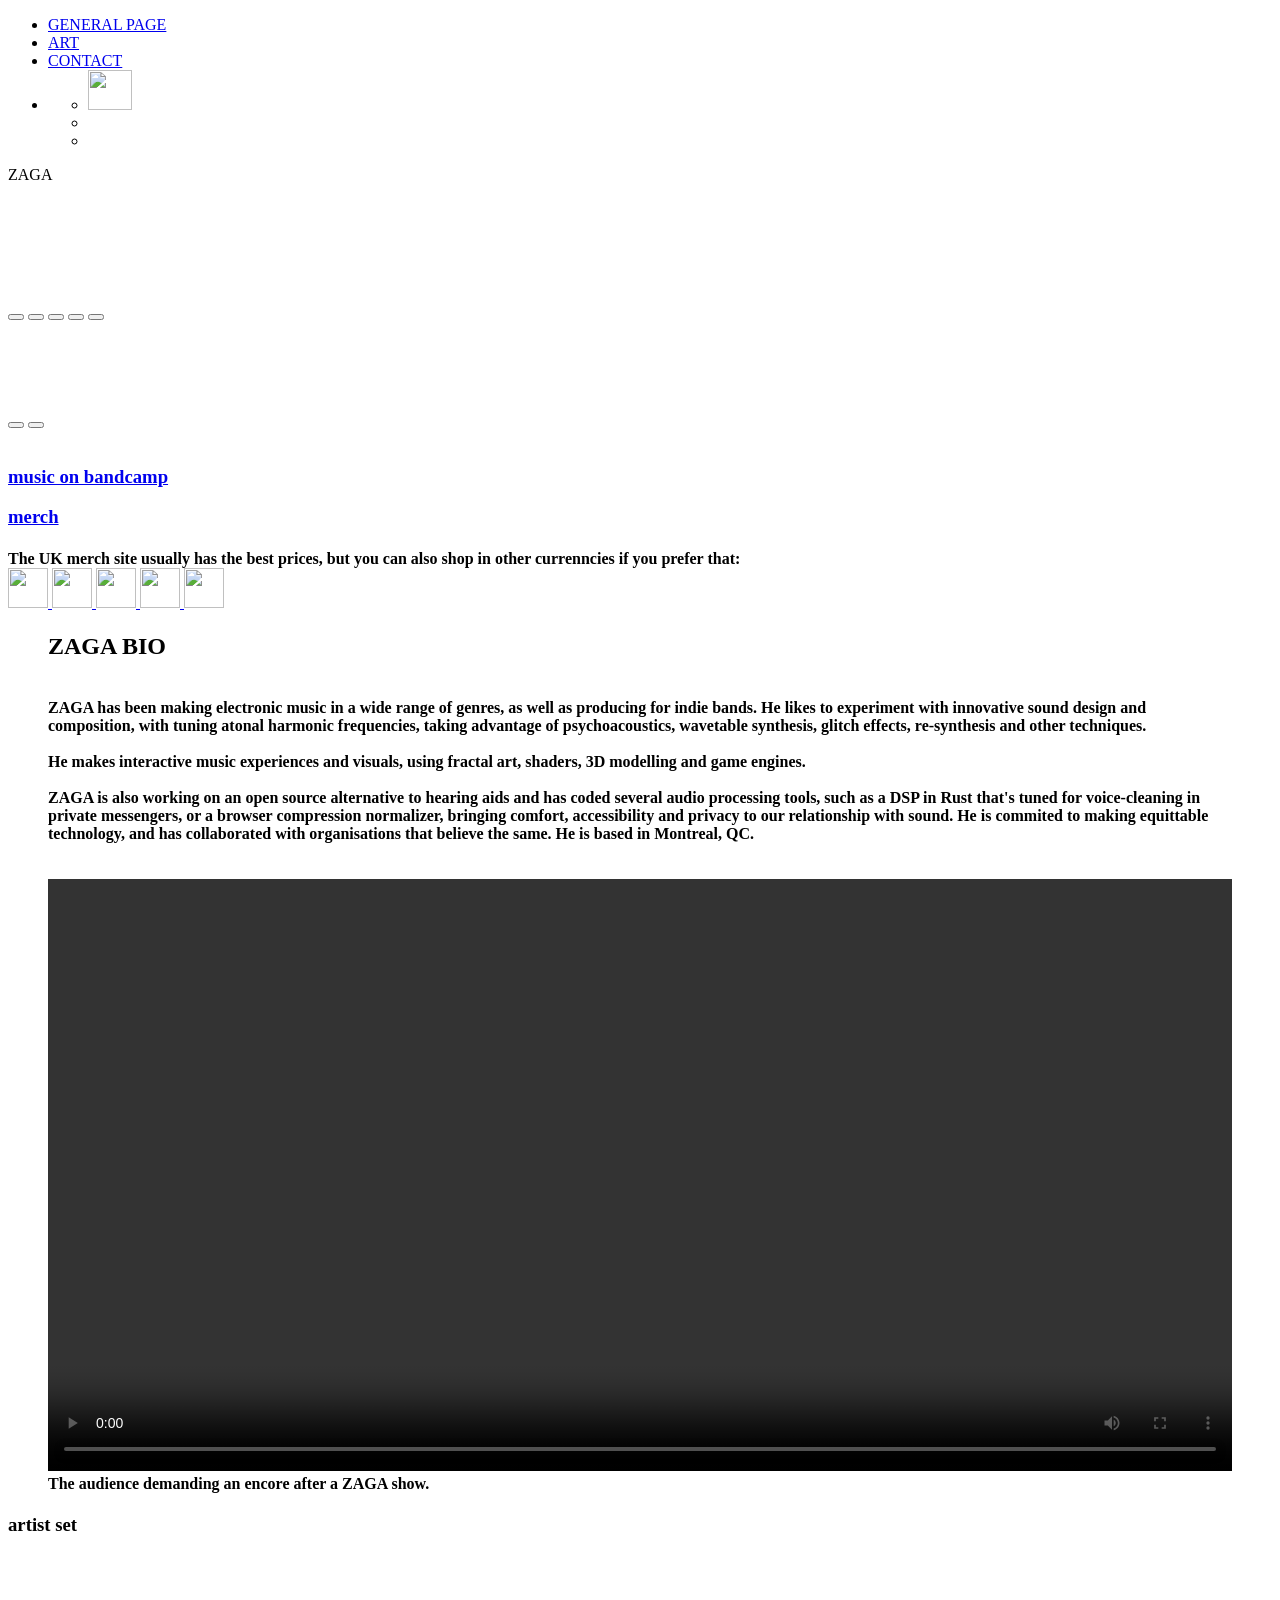
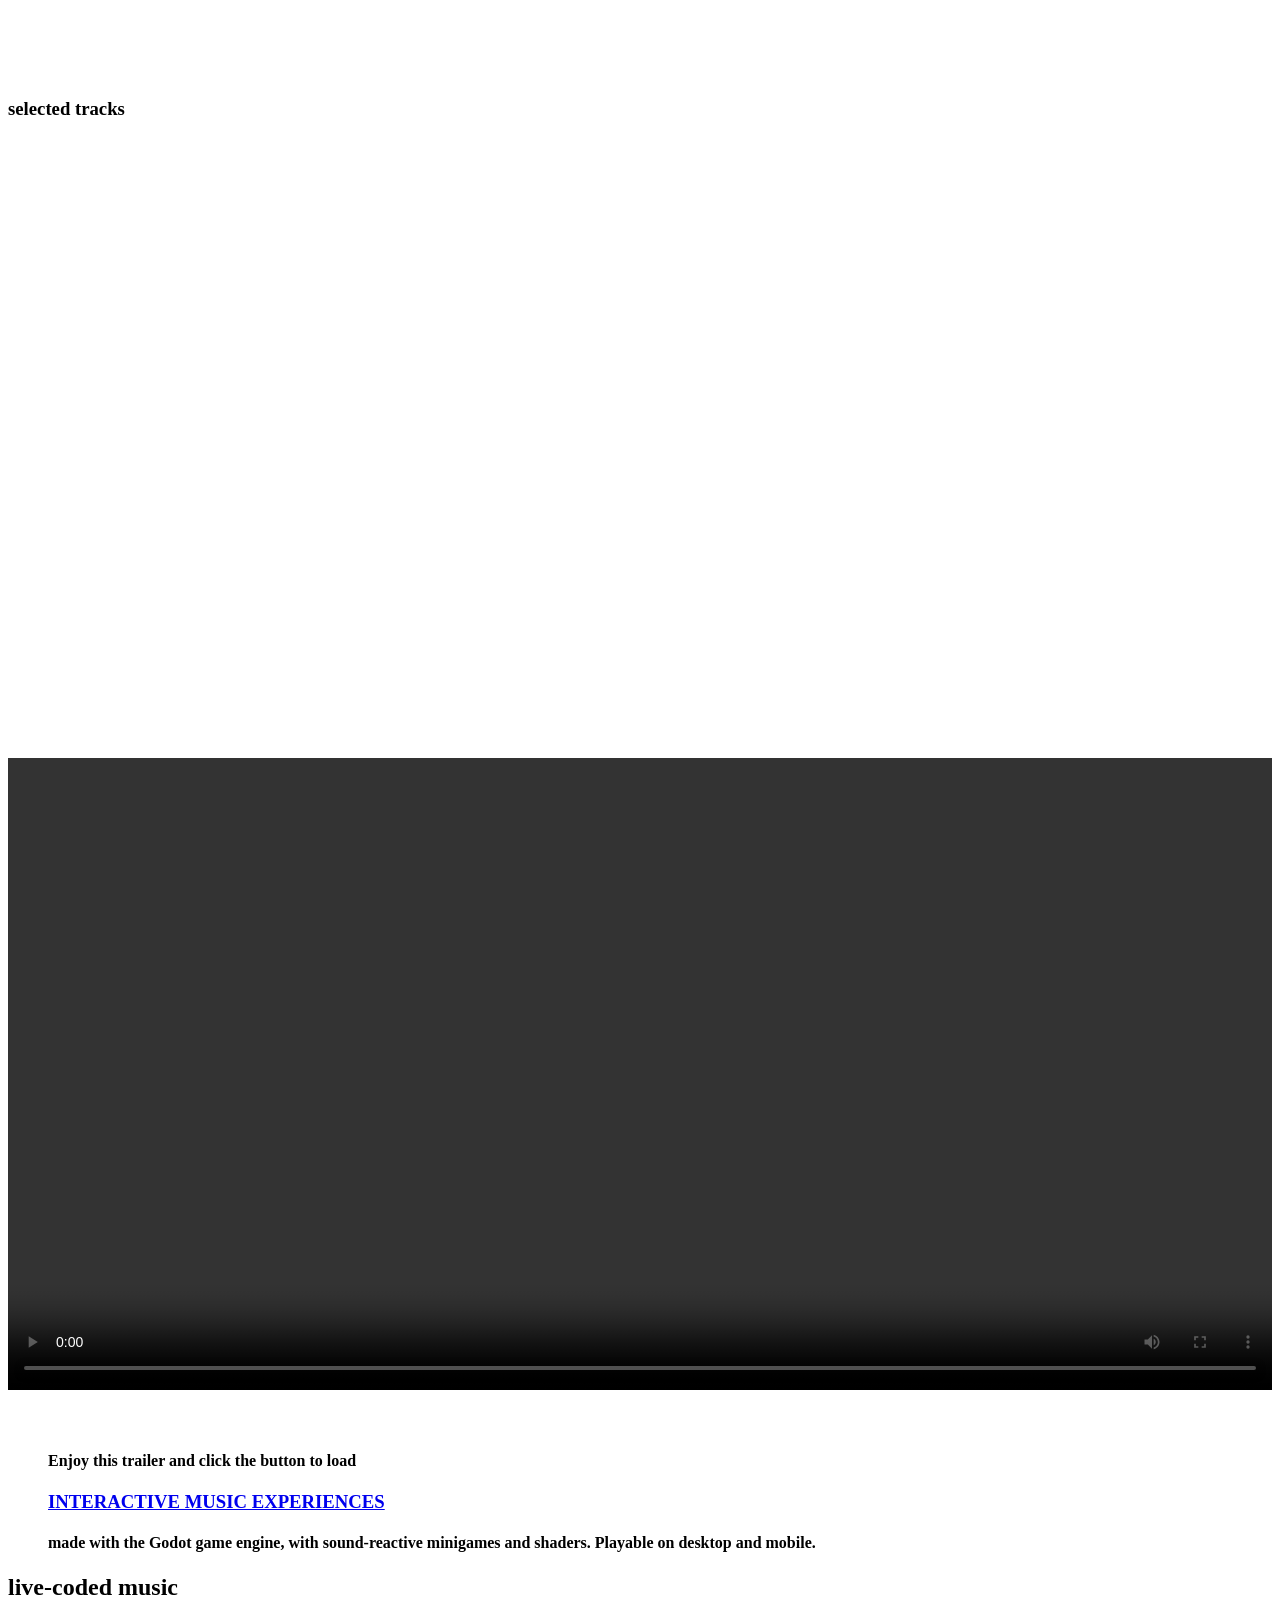
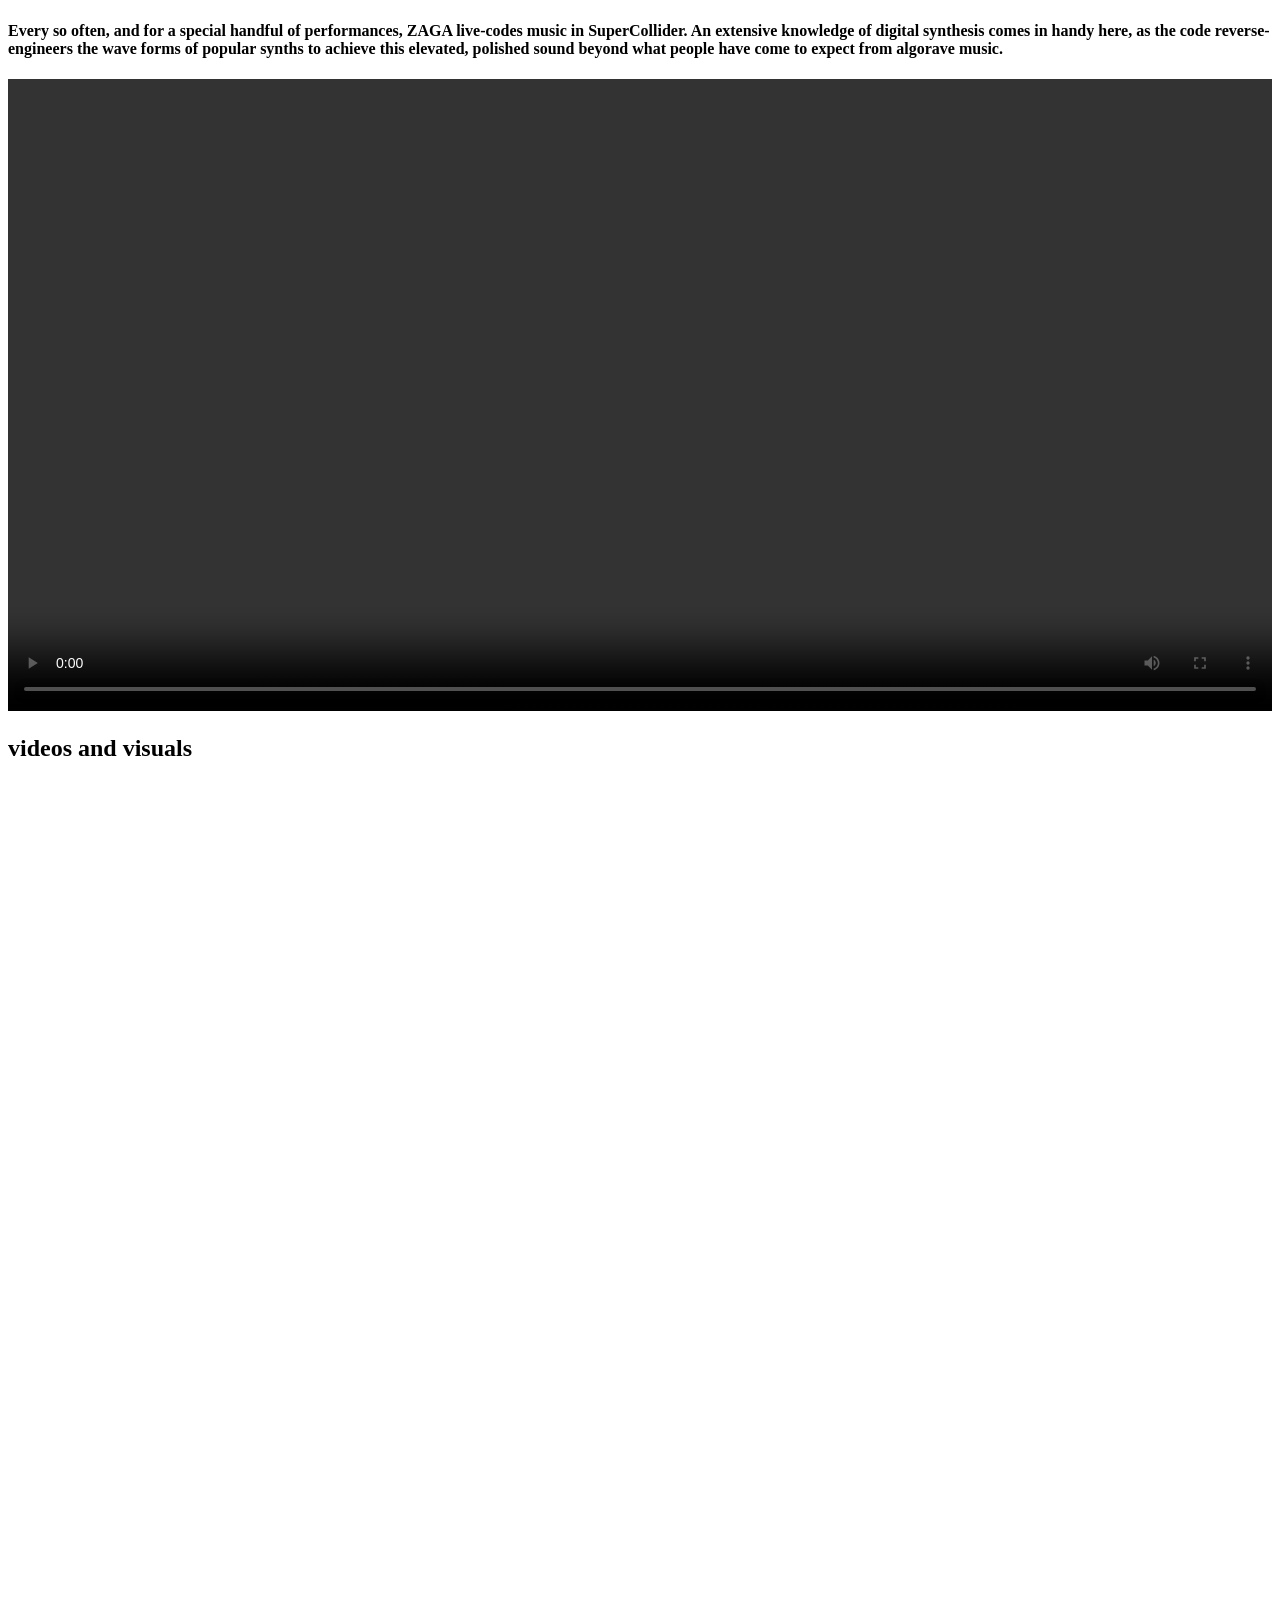
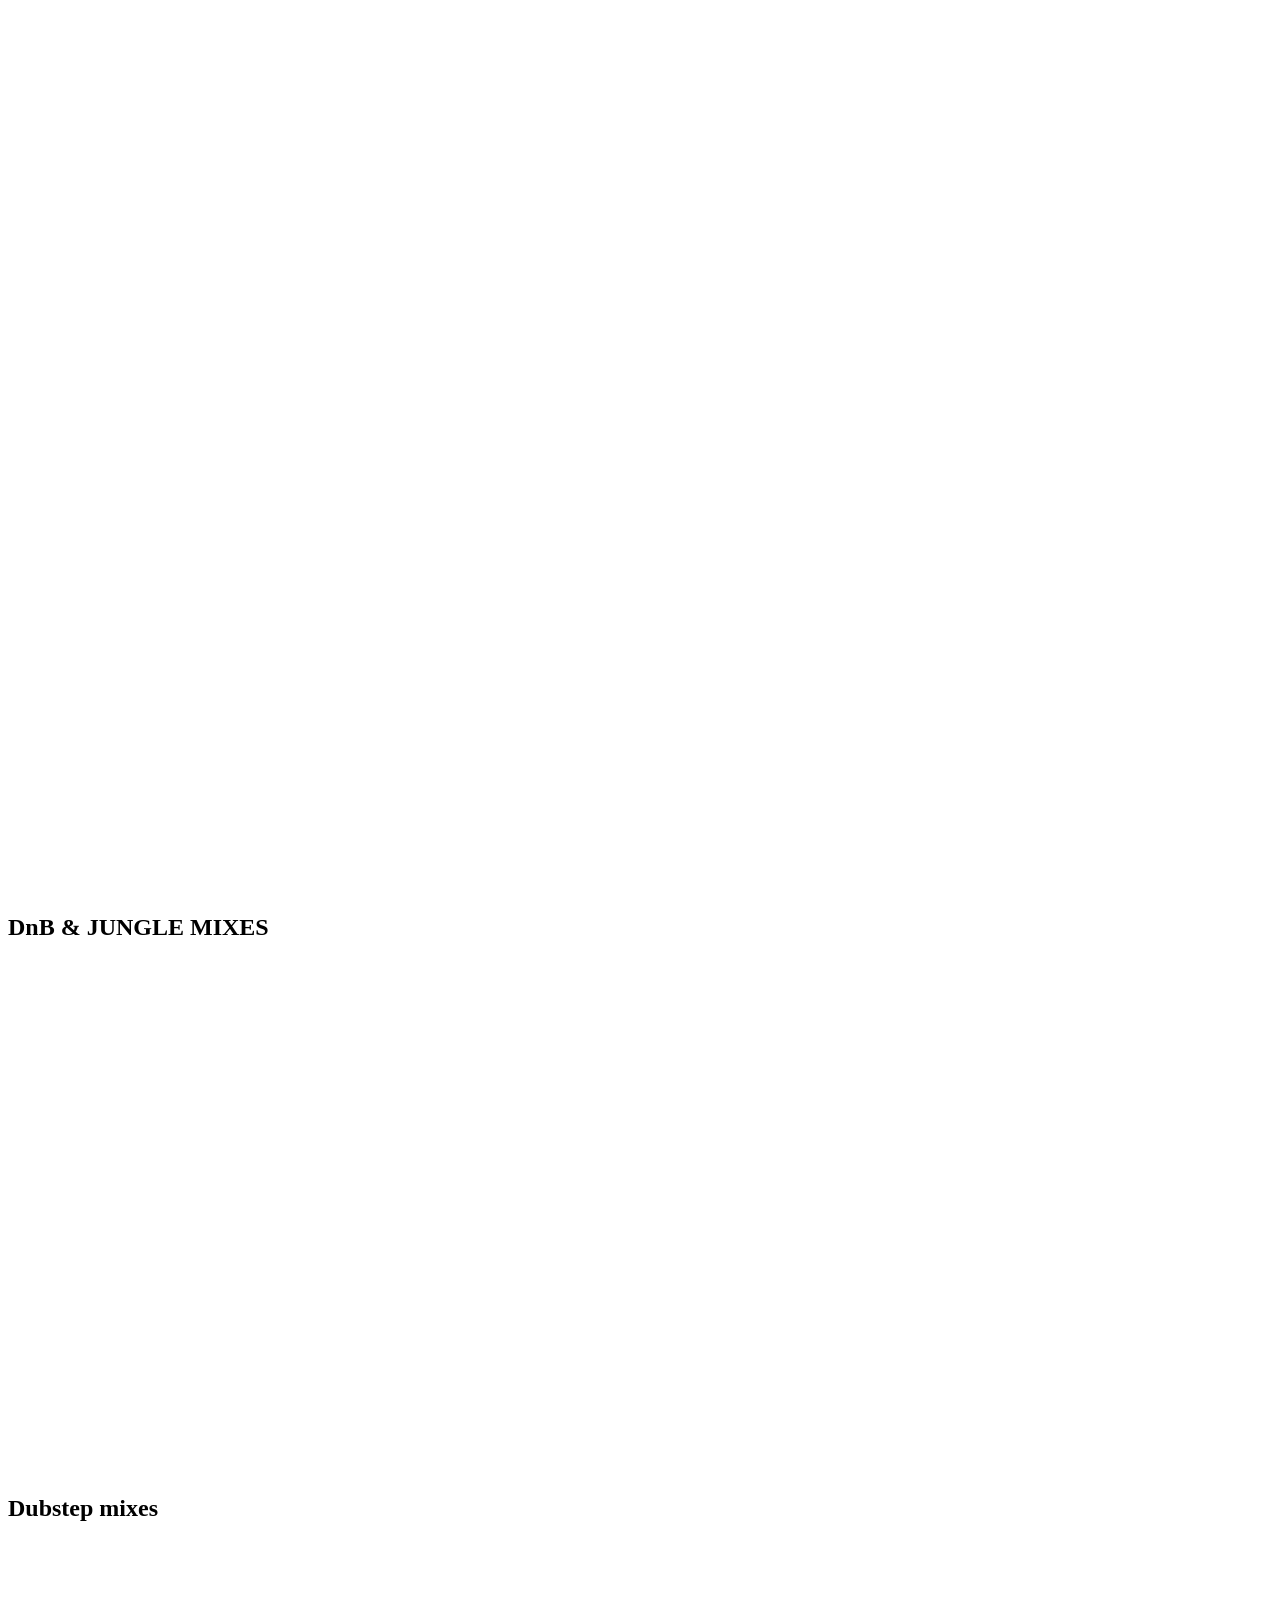
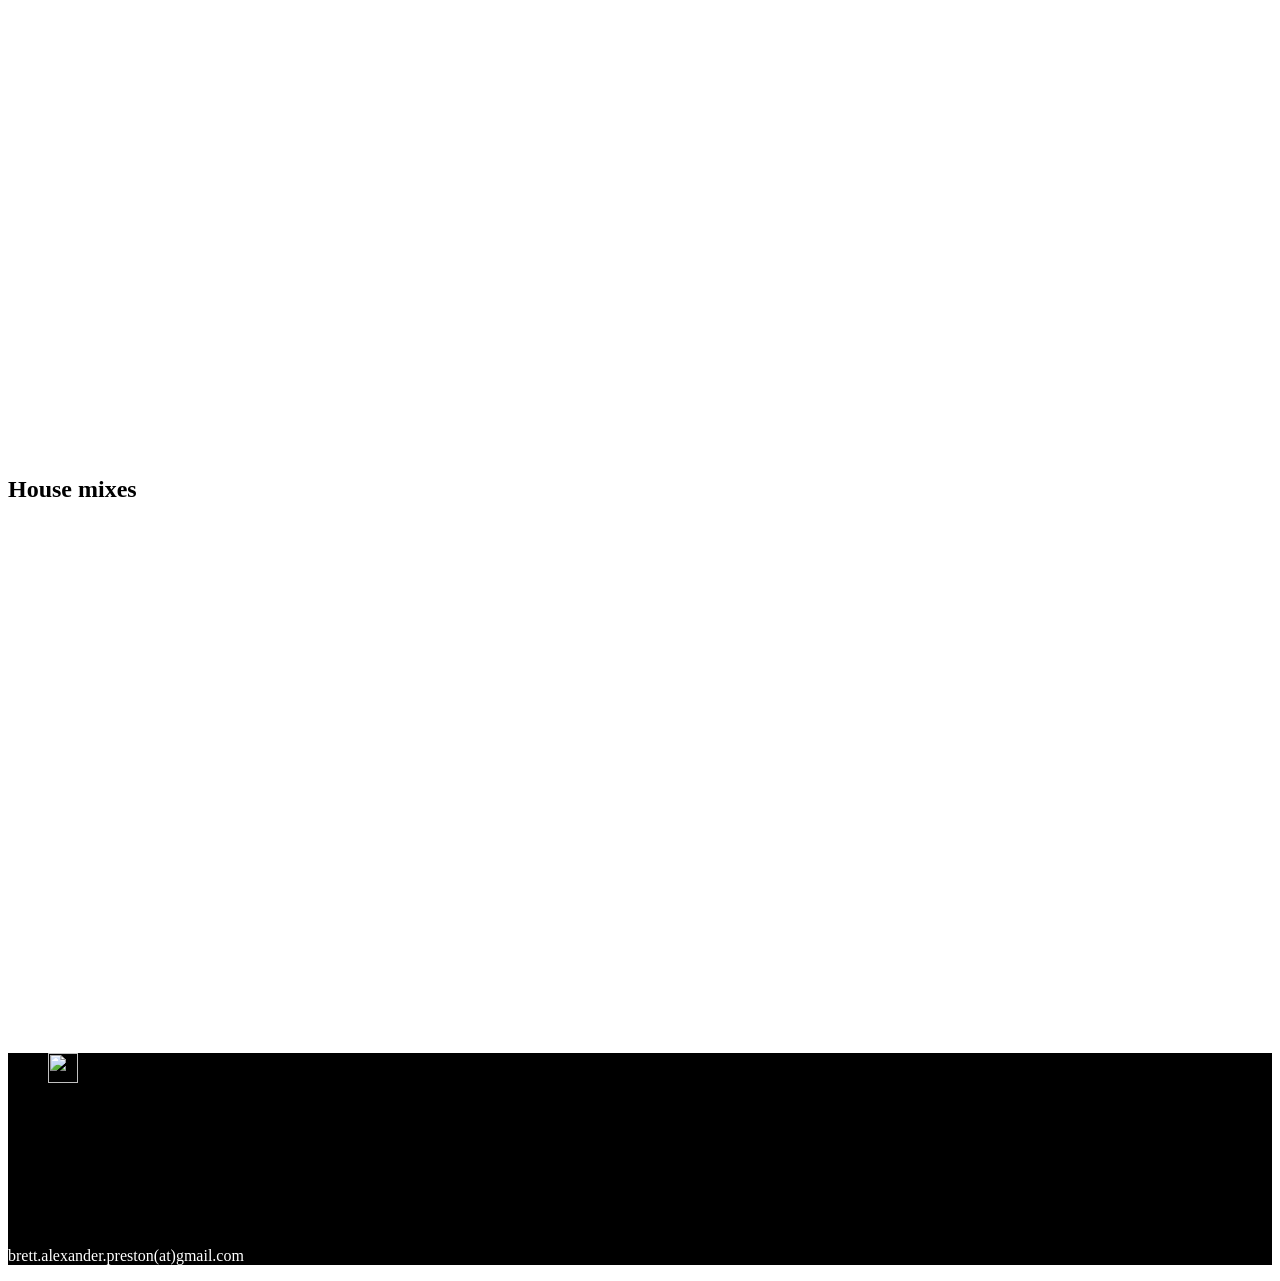
==== index.html @ 2e99f62a "links update" ====
<!DOCTYPE html>
<html lang="en-us">
<head>
	<!--  App Title  -->
	<title>ZAGA MUSIC</title>
	<!--  App Description  -->
	<meta name="description" content="...."/>
	<meta charset="utf-8">
	<meta name="author" content="DrQ">
	<meta http-equiv="X-UA-Compatible" content="IE=Edge">
	<meta name="viewport" content="width=device-width, initial-scale=1.0, minimum-scale=1.0" />

	<link rel="stylesheet" type="text/css" href="css/bootstrap.css"/>
	<link rel="stylesheet" type="text/css" href="css/owl.transitions.css"/>
	<link rel="stylesheet" type="text/css" href="css/owl.carousel.css"/>
	<link rel="stylesheet" type="text/css" href="css/animate.css"/>
	<link rel="stylesheet" type="text/css" href="css/main.css"/>

	
	<!-- <script type="text/javascript" src="js/jquery.js"></script> -->
	<script type="text/javascript" src="js/ajaxchimp.js"></script>
	<script type="text/javascript" src="js/scrollTo.js"></script>
	<script type="text/javascript" src="js/owl.carousel.min.js"></script>
	<script type="text/javascript" src="js/wow.js"></script>
	<script type="text/javascript" src="js/parallax.js"></script>
	<script type="text/javascript" src="js/nicescroll.js"></script>
	<script type="text/javascript" src="js/main.js"></script>
</head>
<body>






	<!--  Header Section  -->
	<header>

		
		<div class="container">
			
			<nav class="pull-right">
				<ul class="list-unstyled">
				<!--	<li class="animated wow fadeInRight" data-wow-delay=".1s"><a href="https://www.bagsoflove.co.uk/stores/zaga" class="button-menu">MERCH</a></li> -->
					<li class="animated wow fadeInRight" data-wow-delay=".1s"><a href="https://brettpreston.github.io" class="button-menu">GENERAL PAGE</a></li>
					<li class="animated wow fadeInRight no-mobile" data-wow-delay=".4s"><a href="https://cubetopia.art/BPM.html"  class="button-menu" >ART</a></li>
					<li class="animated wow fadeInRight" data-wow-delay=".5s"><a href="#contact"  class="button-menu">CONTACT</a></li>
					<li class="animated wow fadeInRight no-mobile" data-wow-delay=".1s"> 
						<ul class="list-unstyled">
						<li class="animated wow fadeInRight" data-wow-delay=".1s"><a href="https://github.com/brettpreston"><img src="img/github_icon.png" alt="" title="" width="44" height="40"></a></li>
						<li class="animated wow fadeInRight" data-wow-delay=".2s"><a href="https://zaga.bandcamp.com/"><img src="img/bandcamp.png" alt="" title="" height="40"></a></li>		
						<li class="animated wow fadeInDown" data-wow-delay=".3s"><a href="https://soundcloud.com/zaga"><img src="img/soundcloud.png" alt="" title="" height="40"></a></li>
					</ul></li>
				</ul>
			</nav>
			<h0 class="tagline text-uppercase glow logo">ZAGA</h0>
<!-- 		
			<div class="social pull-right">
				<ul class="list-unstyled">
					<li class="animated wow fadeInRight" data-wow-delay="0s"><a href="https://www.linkedin.com/in/brett-alexander-preston-3b95a3121/"><img src="img/linkedin.png" alt="" title=""></a></li>
					<li class="animated wow fadeInRight" data-wow-delay=".1s"><a href="https://zaga.bandcamp.com/"><img src="img/bandcamp.png" alt="" title=""></a></li>
					<li class="animated wow fadeInRight" data-wow-delay=".2s"><a href="https://www.facebook.com/ZaGaElectronic"><img src="img/facebook.png" alt="" title=""></a></li>
				</ul>
			</div>
-->
			
		</div>

	</header>
	<!--  End Header Section  -->

<!--
	<div class="overlay"><img src="img/left.png"></div>
	<div class="overlay2"><img src="img/right.png"></div> -->

<link rel="stylesheet" href="css/carousel.min.css">
<script src="https://cdn.jsdelivr.net/npm/bootstrap@5.3.2/dist/js/bootstrap.min.js"></script>



<section class="testimonials">
	<div class="container">
	
	<div class="col-sm-12 text-left" id="info">
		<div class="col-md-9"> 


			<p class="mobile">
<br><br>
			</p>

		<div class="col-md-5"> <h1 class="tagline text-uppercase"> </br></h1>
<!--
			<h1 class="tagline text-uppercase"> </br></h1>   -->
			<div class="frame">
			<div id="demo1" class="carousel slide" data-bs-ride="carousel">
				<!-- Indicators/dots -->
				<div class="carousel-indicators">
				  <button type="button" data-bs-target="#demo1" data-bs-slide-to="0" class="active"></button>
				  <button type="button" data-bs-target="#demo1" data-bs-slide-to="1"></button>
				  <button type="button" data-bs-target="#demo1" data-bs-slide-to="2"></button>
				  <button type="button" data-bs-target="#demo1" data-bs-slide-to="3"></button>
				  <button type="button" data-bs-target="#demo1" data-bs-slide-to="4"></button>
				</div>
			   
				<!-- The slideshow/carousel -->
				<div class="carousel-inner">
					<div class="carousel-item active">
						<img src="img/b4b.JPG" alt="" class="d-block w-100"> <!-- stars -->
					</div>
					<div class="carousel-item">
			  
					<img src="img/b7.jpg" alt="" class="d-block w-100"> <!-- rustic audio -->
					
				  </div>
					<div class="carousel-item">
			  
					<img src="img/b1.JPG" alt="" class="d-block w-100"> <!-- rustic audio -->
					
				  </div>

				  <div class="carousel-item">
					  <img src="img/b8.JPG" alt="" class="d-block w-100"> <!-- cubetopia -->
					  
				  </div>
				  <div class="carousel-item">
					<img src="img/b6.JPG" alt="" class="d-block w-100"> <!-- cubetopia -->					
				  </div>

				</div>
			  
				<!-- Left and right controls/icons -->
				<button class="carousel-control-prev" type="button" data-bs-target="#demo1" data-bs-slide="prev">
				  <span class="carousel-control-prev-icon"></span>
				</button>
				<button class="carousel-control-next" type="button" data-bs-target="#demo1" data-bs-slide="next">
				  <span class="carousel-control-next-icon"></span>
				</button>
			  </div></div><br>
			  
			<h3 class="tagline text-uppercase"><a class="button-epk" href="https://zaga.bandcamp.com"><b>music on bandcamp</b></a></h3>
			 <!-- <h3 class="tagline text-uppercase"><a class="button-epk" href="./photos"><b>photos folder</b></a></h3> -->
			  <h3 class="tagline text-uppercase"><a class="button-epk" href="https://www.bagsoflove.co.uk/stores/zaga"><b>merch</b></a></h3>
			<h4 class="tagline text-uppercase">The UK merch site usually has the best prices, but you can also shop in other currenncies if you prefer that:<br>
						<a href="https://bagsoflove.co.uk/stores/zaga">  <img   src="img/uk.svg"   height="40"   width="40" /> </a>
						<a href="https://bagsoflove.ca/stores/zaga">  <img   src="img/canada.svg"   height="40"   width="40" /> </a>
						<a href="https://bagsoflove.ie/stores/zaga">  <img   src="img/eu.svg"   height="40"   width="40" /> </a>
						<a href="https://bagsoflove.com/stores/zaga">  <img   src="img/us.svg"   height="40"   width="40" /> </a>
						<a href="https://au.bagsoflove.com/stores/zaga">  <img   src="img/australia.svg"   height="40"   width="40" /> </a>
			</h4>
		</div>
		<div class="col-md-7"> 
		  <!-- story --><figure class="story">
					<h1 class="tagline text-uppercase">ZAGA BIO</h1>

					<h4 class="tagline2"></br>
					ZAGA has been making electronic music in a wide range of genres, as well as 
					producing for indie bands. He likes to experiment with innovative sound design and composition,
					with tuning atonal harmonic frequencies, taking advantage of psychoacoustics, 
					wavetable synthesis, glitch effects, re-synthesis and other techniques.
					<br><br>
					He makes interactive music experiences and visuals, using fractal art, shaders, 3D modelling and game engines.
					<br><br>
					ZAGA is also working on an open source alternative to hearing aids and has coded several audio processing tools, 
					such as a DSP in Rust that's tuned for voice-cleaning in private messengers, or a browser compression normalizer, bringing comfort, 
					accessibility and privacy to our relationship with sound. 
					
					He is commited to making equittable technology, and has collaborated with organisations that believe the same. He is based in Montreal, QC.
					<!--</br></br></br>
					He got his start as a DJ in Toronto clubs in the 2010s. Since then, 
					from the events in the European hacker scene to some of the coolest 
					undergroud bars with the most devoted music audiences, 
					his journey is full of wild stories. -->
					</br></br></br>
					<video width="100%"  controls>
		  <source src="https://cubetopia.art/files/Foufs_Encore.mp4" type="video/mp4">
			Your browser does not support the video tag.
		 </video> </br>The audience demanding an encore after a ZAGA show.</h4>
					
		</figure>

		 
		</div>
		</div>
		<div class="col-md-3"> 
			<!--<h1 class="tagline text-uppercase">original music</h1>-->
<h3 class="tagline">artist set</h3>
			<iframe width="100%" height="120" scrolling="no" frameborder="no" allow="autoplay" 
			src="https://w.soundcloud.com/player/?url=https%3A//api.soundcloud.com/tracks/1910244971&color=%2324341c&auto_play=false&hide_related=false&show_comments=false&show_user=true&show_reposts=false&show_teaser=true">
		</iframe>

			<h3 class="tagline">selected tracks</h3>	
			<iframe style="border: 0; width: 100%; height: 120px;" 
			src="https://bandcamp.com/EmbeddedPlayer/track=569798760/size=large/bgcol=333333/linkcol=97e3fd/tracklist=false/artwork=small/transparent=true/" 
			seamless><a href="https://zaga.bandcamp.com/track/proximity">Proximity by ZaGa</a></iframe>
		</br>
         <iframe style="border: 0; width: 100%; height: 120px;" 
		 src="https://bandcamp.com/EmbeddedPlayer/track=111774907/size=large/bgcol=333333/linkcol=97e3fd/tracklist=false/artwork=small/transparent=true/" 
		 seamless><a href="https://zaga.bandcamp.com/track/mutant">Mutant by ZaGa</a></iframe>
	    </br>
		<iframe style="border: 0; width: 100%; height: 120px;" 
		src="https://bandcamp.com/EmbeddedPlayer/track=1257002229/size=large/bgcol=333333/linkcol=97e3fd/tracklist=false/artwork=small/transparent=true/" 
		seamless><a href="https://zaga.bandcamp.com/track/technomancer">Technomancer by ZaGa</a></iframe>
		</br>
			<iframe   style="border: 0; width: 100%; height: 120px;" 
			src="https://bandcamp.com/EmbeddedPlayer/track=2165614478/size=large/bgcol=333333/linkcol=97e3fd/tracklist=false/artwork=small/transparent=true/" 
			seamless><a href="https://zaga.bandcamp.com/track/chaos">Chaos by ZaGa</a></iframe>
		</br>
		
			<iframe   style="border: 0; width: 100%; height: 120px;" 
			src="https://bandcamp.com/EmbeddedPlayer/track=3912475893/size=large/bgcol=333333/linkcol=97e3fd/tracklist=false/artwork=small/transparent=true/" 
			seamless><a href="https://zaga.bandcamp.com/track/shifted-vip">Shifted (VIP) by ZaGa</a></iframe>
	<!---</br>
		<iframe  style="border: 0; width: 100%; height: 120px;" 
		src="https://bandcamp.com/EmbeddedPlayer/track=981862403/size=large/bgcol=333333/linkcol=97e3fd/tracklist=false/artwork=small/transparent=true/" 
		seamless><a href="https://zaga.bandcamp.com/track/into-the-abyss">Into the Abyss by ZaGa</a></iframe> --->
		
		</br>

		</div>
	</div>
	</div>
	</section>

<section class="testimonials2">
	<div class="container">
	<div class="col-md-3" id="info">
		
<video width="100%" class="text-center" controls>
		  <source src="img/Crtv-bpm (Encoded).mp4" type="video/mp4">
			Your browser does not support the video tag.
		 </video>
	</div>
<div class="col-md-3"> 
		  <!-- story --><figure class="story">
				<h4 class="tagline2"><br><br>Enjoy this trailer and click the button to load</h4>
				
					
			<h3 class="tagline text-uppercase"><a class="button-epk" href="https://machine-elves-workshop.itch.io/zaga-mix"><b>INTERACTIVE MUSIC EXPERIENCES</b></a></h3>
					<h4 class="tagline2">made with 
					the Godot game engine, with sound-reactive minigames and shaders. Playable on desktop and mobile.</h4>
		</figure>

		 
		</div>



	<div class="col-sm-4 text-left" id="info">
		<h2 class="tagline text-uppercase">live-coded music</h2>
<h4 class="tagline2">
Every so often, and for a special handful of performances, ZAGA live-codes music in SuperCollider. An extensive knowledge of digital synthesis comes in handy here, 
as the code reverse-engineers the wave forms of popular synths to achieve this elevated, polished sound 
beyond what people have come to expect from algorave music. 

</h4>

	</div>
	<div class="col-md-2" id="info">
		
<video width="100%" class="text-center" controls>
		  <source src="img/ZAGA - AlgoTechno_s(1).mp4" type="video/mp4">
			Your browser does not support the video tag.
		 </video>
	</div>
   </div>
	</div>
</section>



<section class="testimonials">
	<div class="container">
	
	<div class="col-sm-12 text-left" id="info">
		<h1 class="tagline text-uppercase">videos and visuals</h1>
		<div class="col-md-4"> 
			<iframe width="400" height="225" src="https://www.youtube.com/embed/rwsPKpSoYa4?si=kffYdOxu68WeGRGU" 
			title="Mirage" frameborder="0" allow="accelerometer; autoplay; clipboard-write; 
			encrypted-media; gyroscope; picture-in-picture; web-share" referrerpolicy="strict-origin-when-cross-origin" allowfullscreen class="button-epk2"></iframe>
			<h3 class="tagline text-uppercase"><br></h3>
			<iframe width="400" height="225" src="https://www.youtube.com/embed/dfY1_HlhTVY?si=ihX_rVfQeOOBxjR4" 
			title="Nebula" frameborder="0" allow="accelerometer; autoplay; clipboard-write; encrypted-media; gyroscope; picture-in-picture; web-share" 
			referrerpolicy="strict-origin-when-cross-origin" allowfullscreen class="button-epk2"></iframe>
			<h3 class="tagline text-uppercase"><br></h3>
			<iframe width="400" height="225" src="https://www.youtube.com/embed/XuMmwRV2Mkg?si=VCH7i-_AE-3LF8PP" title="Sequence" frameborder="0" 
			allow="accelerometer; autoplay; clipboard-write; encrypted-media; gyroscope; picture-in-picture; web-share" 
			referrerpolicy="strict-origin-when-cross-origin" allowfullscreen class="button-epk2"></iframe>
			
		</div>

		<div class="col-md-4">
			<iframe width="400" height="225" src="https://www.youtube.com/embed/slTwtv2NMvo?si=5hwW2sihXdvAKcg1" 
			title="Technomancer" frameborder="0" allow="accelerometer; autoplay; clipboard-write; encrypted-media; gyroscope; picture-in-picture; web-share" 
			referrerpolicy="strict-origin-when-cross-origin" allowfullscreen class="button-epk2"></iframe>
			<h3 class="tagline text-uppercase"><br></h3>
			<iframe width="400" height="225" src="https://www.youtube.com/embed/ajm4bZVMriQ?si=DgdJ2K91AiW-C7Li" 
			title="Chaos" frameborder="0" allow="accelerometer; autoplay; clipboard-write; encrypted-media; gyroscope; picture-in-picture; web-share" 
			referrerpolicy="strict-origin-when-cross-origin" allowfullscreen class="button-epk2"></iframe>
			<h3 class="tagline text-uppercase"><br></h3>
			<iframe width="400" height="225" src="https://www.youtube.com/embed/w0R0cLqvQ6Q?si=HVpfx4RgatGvIiJG" 
			title="Into the Abbyss" frameborder="0" allow="accelerometer; autoplay; clipboard-write; encrypted-media; gyroscope; picture-in-picture; web-share" 
			referrerpolicy="strict-origin-when-cross-origin" allowfullscreen class="button-epk2"></iframe>
			<h1 class="tagline text-uppercase"><br></h1>
		</div>

		<div class="col-md-2">
			<iframe width="225" height="400" src="https://youtube.com/embed/IgVD6gWbOnc?si=2JYZhOYbtSF7wOnR" 
			title="Luminous" frameborder="0" allow="accelerometer; autoplay; clipboard-write; encrypted-media; gyroscope; picture-in-picture; web-share" 
			referrerpolicy="strict-origin-when-cross-origin" allowfullscreen class="button-epk3"></iframe>	
			<br>
			<iframe width="225" height="400" src="https://youtube.com/embed/GOghYQqkpeg?si=Eccej1_rYxqwZKxb" 
			title="Techno" frameborder="0" allow="accelerometer; autoplay; clipboard-write; encrypted-media; gyroscope; picture-in-picture; web-share" 
			referrerpolicy="strict-origin-when-cross-origin" allowfullscreen class="button-epk3"></iframe>	


		</div>

		<div class="col-md-2">
			<iframe width="225" height="400" src="https://youtube.com/embed/Ul6YZjt1x08" 
			title="Resonance" frameborder="0" allow="accelerometer; autoplay; clipboard-write; encrypted-media; gyroscope; picture-in-picture; web-share" 
			referrerpolicy="strict-origin-when-cross-origin" allowfullscreen class="button-epk3"></iframe>	
			<br>
			<iframe width="225" height="400" src="https://youtube.com/embed/u7uoi2JFPDo?si=JuVbk_x2PHca-eZw" 
			title="BreakDance" frameborder="0" allow="accelerometer; autoplay; clipboard-write; encrypted-media; gyroscope; picture-in-picture; web-share" 
			referrerpolicy="strict-origin-when-cross-origin" allowfullscreen class="button-epk3"></iframe>	
		<br><br>
		</div>
			</div></div>
</section>



<section class="testimonials2 animated wow fadeIn" id="team">
	<div class="container">
	
		<div class="col-sm-12 text-left" id="info">
		
	
			<div class="col-md-4" > <!-- Jungle  and DnB mixes-->

				<h2 class="tagline text-center">DnB & JUNGLE MIXES</h2></br>
<iframe class="animated wow fadeInRight" data-wow-delay=".1s" width="100%" height="120" 
			src="https://player-widget.mixcloud.com/widget/iframe/?hide_cover=1&feed=%2FZaGaElectronic%2Fheart-of-the-jungle%2F" 
			frameborder="0" ></iframe>

			</br>

			<iframe class="animated wow fadeInRight" data-wow-delay=".2s" width="100%" height="120" 
			src="https://player-widget.mixcloud.com/widget/iframe/?hide_cover=1&feed=%2Fbrettpreston%2Fdrum-bass-out%2F" 
			frameborder="0" ></iframe>

			</br>

			<iframe class="animated wow fadeInRight" data-wow-delay=".3s"  width="100%" height="120" 
			src="https://player-widget.mixcloud.com/widget/iframe/?hide_cover=1&feed=%2Fbrettpreston%2Fdnb3%2F" 
			frameborder="0" ></iframe>

			<br>

			<iframe class="animated wow fadeInRight" data-wow-delay=".4s" width="100%" height="120" 
			src="https://player-widget.mixcloud.com/widget/iframe/?hide_cover=1&feed=%2Fbrettpreston%2Fgamer%2F" 
			frameborder="0" ></iframe>
		</br>
			</div>

			<div class="col-md-4">  <!-- Bass and Dubstep mixes-->
				<h2 class="tagline text-uppercase">Dubstep mixes</h2></br>

				
				<iframe class="animated wow fadeInRight" data-wow-delay=".2s" width="100%" height="120" 
				src="https://player-widget.mixcloud.com/widget/iframe/?hide_cover=1&feed=%2Fbrettpreston%2Fpower%2F" 
				frameborder="0" ></iframe>

			</br>
				<iframe class="animated wow fadeInRight" data-wow-delay=".3s" width="100%" height="120" 
				src="https://player-widget.mixcloud.com/widget/iframe/?hide_cover=1&feed=%2Fbrettpreston%2Fdestroy%2F" 
				frameborder="0" ></iframe>

		</br>
		<iframe class="animated wow fadeInRight" data-wow-delay=".4s" width="100%" height="120" 
		src="https://player-widget.mixcloud.com/widget/iframe/?hide_cover=1&feed=%2Fbrettpreston%2Fandroid-hell%2F" 
		frameborder="0" ></iframe>
				
	<br>
	<iframe class="animated wow fadeInRight" data-wow-delay=".5s" width="100%" height="120" 
	src="https://player-widget.mixcloud.com/widget/iframe/?hide_cover=1&feed=%2Fbrettpreston%2Fmechannihilation%2F" frameborder="0" ></iframe>
	
	</div>

			<div class="col-md-4">  <!-- House mixes--><h2 class="tagline text-uppercase">House mixes</h2></br>

				<iframe class="animated wow fadeInRight" data-wow-delay=".3s" width="100%" height="120" 
				src="https://player-widget.mixcloud.com/widget/iframe/?hide_cover=1&feed=%2Fbrettpreston%2Fsomewhere%2F" 
				frameborder="0" ></iframe>

			</br>

			<iframe class="animated wow fadeInRight" data-wow-delay=".4s" width="100%" height="120" 
			src="https://player-widget.mixcloud.com/widget/iframe/?hide_cover=1&feed=%2Fbrettpreston%2Fzero-gravity%2F" 
			frameborder="0" ></iframe>

		</br>

		<iframe class="animated wow fadeInRight" data-wow-delay=".5s" width="100%" height="120" 
		src="https://player-widget.mixcloud.com/widget/iframe/?hide_cover=1&feed=%2Fbrettpreston%2Fbass-house%2F" frameborder="0" ></iframe>

		<br>

		<iframe class="animated wow fadeInRight" data-wow-delay=".6s" width="100%" height="120" 
		src="https://player-widget.mixcloud.com/widget/iframe/?hide_cover=1&feed=%2Fbrettpreston%2Finvulnerable%2F" 
		frameborder="0" ></iframe>

			</div>
</div>
</div>
</section>






	<!--  Footer Section  -->
	<footer id="contact">
		<style>
			footer {
				background-color: black; /* Change background to black */
			}

			footer .copyright {
				color: white; /* Change email text to white */
			}
		</style>
		<ul class="list-unstyled list-inline app_platform">
			<li class="animated wow fadeInRight" data-wow-delay="0s"><a href="https://github.com/brettpreston"><img src="img/github_icon.png" alt="" title="" width="30" height="30"></a></li>		
			<li class="animated wow fadeInRight" data-wow-delay=".1s"><a href="https://zaga.bandcamp.com/"><img src="img/bandcamp.png" alt="" title=""></a></li>
			<li class="animated wow fadeInDown" data-wow-delay=".2s"><a href="https://www.youtube.com/channel/UCA7NrjsWQXsunhjGJrTFyqw"><img src="img/youtube.png" alt="" title=""></a></li>
			<li class="animated wow fadeInRight" data-wow-delay=".3s"><a href="https://open.spotify.com/artist/2TBJle3dsOIA3xOdnAIa3x"><img src="img/spotify.png" alt="" title=""></a></li>			
			<li class="animated wow fadeInDown" data-wow-delay=".4s"><a href="https://soundcloud.com/zaga"><img src="img/soundcloud.png" alt="" title=""></a></li>
			<li class="animated wow fadeInDown" data-wow-delay=".5s"> <a href="https://www.mixcloud.com/brettpreston/"><img src="img/mixcloud.png" alt="" title=""></a></li>
			<li class="animated wow fadeInRight" data-wow-delay=".6s"><a href="https://www.instagram.com/7nihilate/"><img src="img/insta.png" alt="" title=""></a></li>
			<li class="animated wow fadeInRight" data-wow-delay=".7s"><a href="https://www.linkedin.com/in/brett-alexander-preston-3b95a3121/"><img src="img/linkedin.png" alt="" title=""></a></li>
			<li class="animated wow fadeInRight" data-wow-delay=".8s"><a href="https://www.facebook.com/ZaGaElectronic"><img src="img/facebook.png" alt="" title=""></a></li>

		</ul>
		<p class="copyright animated wow fadeIn" data-wow-duration="2s"> brett.alexander.preston(at)gmail.com</p>
	</footer>
	<!--  End Footer Section  -->










	<!--  About Section  
	<section class="about" id="about">
	
	
	
	
	
		
			</div>
		</div>
		<div class="container">
			<div class="row">
			<div class="col-sm-12 text-center animated wow fadeInRight">
			    </br></br>
				<div class="col-md-2 text-center">
						<img src="img/anna.PNG" width="100%" alt="" titl="">	
				</div>	
				<div class="col-md-8 text-center">
				<p align="justify">Anna is an organiser in an embattled trade union, engaged in heated negotiations. She often needs to make decisions in a matter of hours, but quite often she would like to be able to get input from the union members.</p>
				<h1 class="text-uppercase">With Impakt, Anna easily create polls for union members, and notify those eligible to vote with a push alert.</h1>
				</div>	
				<div class="col-md-2 text-center">
				<img src="img/participation2.PNG" width="70%" alt="">	
				</div>	
			</div>
			<div class="col-sm-12 text-center animated wow fadeInLeft">
			    </br></br>
				<div class="col-md-2 text-center">
						<img src="img/pete.png" width="100%" alt="" titl="">	
				</div>	
				<div class="col-md-8 text-center">
				<p align="justify">Pete works with Greg at the construction site, and he thinks Greg has a lot of great ideas. But he has a family to feed and doesn't want to make waves with the bosses. He's afraid to openly support a union.
				He was relieved when Greg explained to him that <i>Impakt</i> has <i>domain fronting</i> - that is, the network operator can't see that you're connecting to it.</p>
				<h1 class="text-uppercase">So even if Pete uses the work wifi, the bosses won't know that he's supporting the movement.
				</h1><p>Also, the server doesn't store identifying information, and Pete never had to so much as give his real name.
				</p>
				</div>	
				<div class="col-md-2 text-center">
				<img src="img/anonymity.PNG" width="100%" alt="">	

				</div>	

			</div>				
			<div class="col-sm-12 text-center animated wow fadeInRight">
			    </br></br>
								<div class="col-md-2 text-center">
						<img src="img/agnieszka.png" width="100%" alt="" titl="">	
				</div>	
				<div class="col-md-8 text-center">
				<p align="justify">Agnieszka lives in a country with mid-level surveillance capabilities and has concerns about rapidly diminishing civil liberties. She would like to get people involved in direct action, but has concerns about repercussions.
				</br></br>She decided to use <i>Impakt</i> to coordinate, because the app is <i>stateless</i> - if anyone's phone gets seized the app will not show what they have been doing in it. She also likes the fact that all chats are <i>ephemeral</i> - the contents dissapear after a short time. No personal data is being collected by the <i>Impakt</i> server. On any Impakt screen, one can trace two circles to activate a <i>panic alert</i> and notify other members of the movement that they need help. This is the only time that the Impakt app uses a device's location.</p>
				</div>	
				<div class="col-md-2 text-center">
				<img src="img/ephemerality.PNG" width="70%" alt="">	

				</div>	
	 
	 		</div>
		</div>		

	</section>
	 End Footer Section      
	<footer>
		<ul class="list-unstyled list-inline app_platform">
			<li class="animated wow fadeInDown" data-wow-delay="0s">
				<a href=""><img src="img/android_icon.png" alt="" title=""></a>
			</li>
			<li class="animated wow fadeInDown" data-wow-delay=".1s">
				<a href=""><img src="img/ios_icon.png" alt="" title=""></a>
			</li>
			<li class="animated wow fadeInDown" data-wow-delay=".2s">
				<a href=""><img src="img/windows_icon.png" alt="" title=""></a>
			</li>
		</ul>
		
	</footer>
-->


</body>
</html>
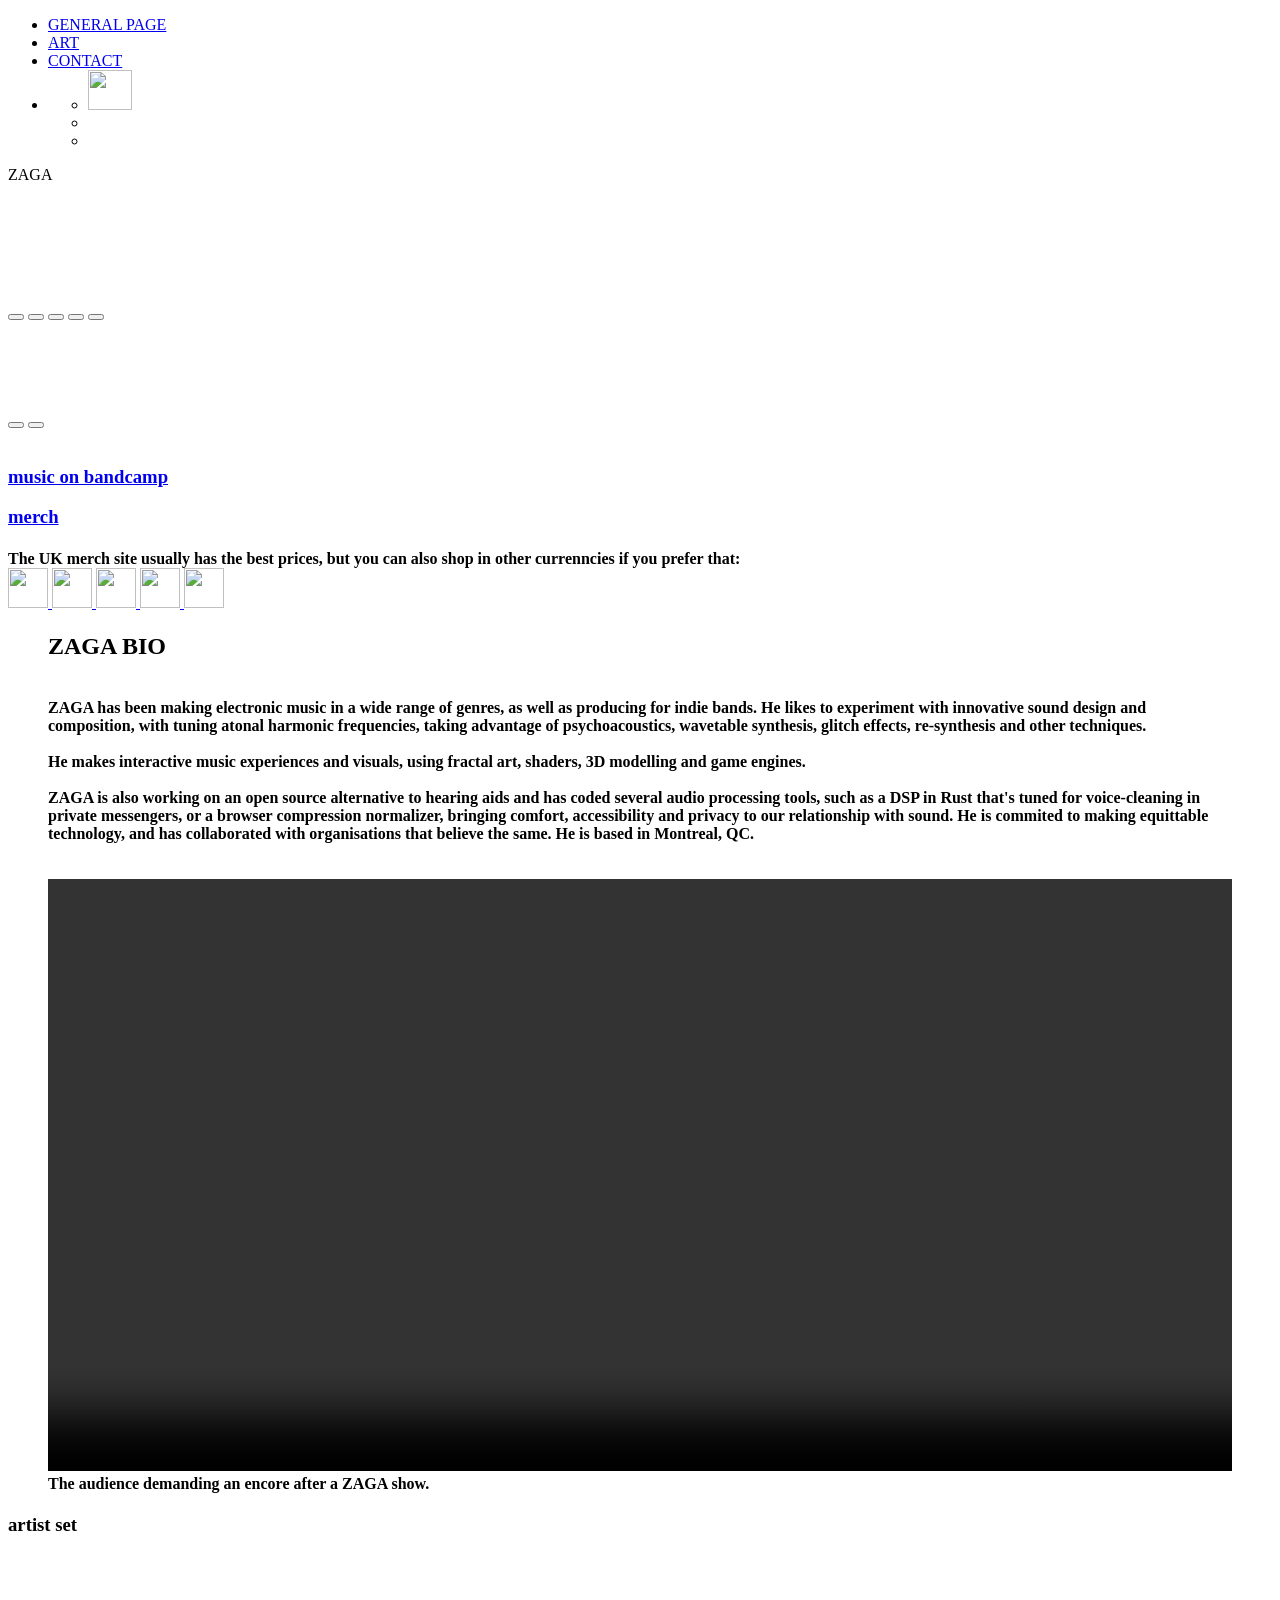
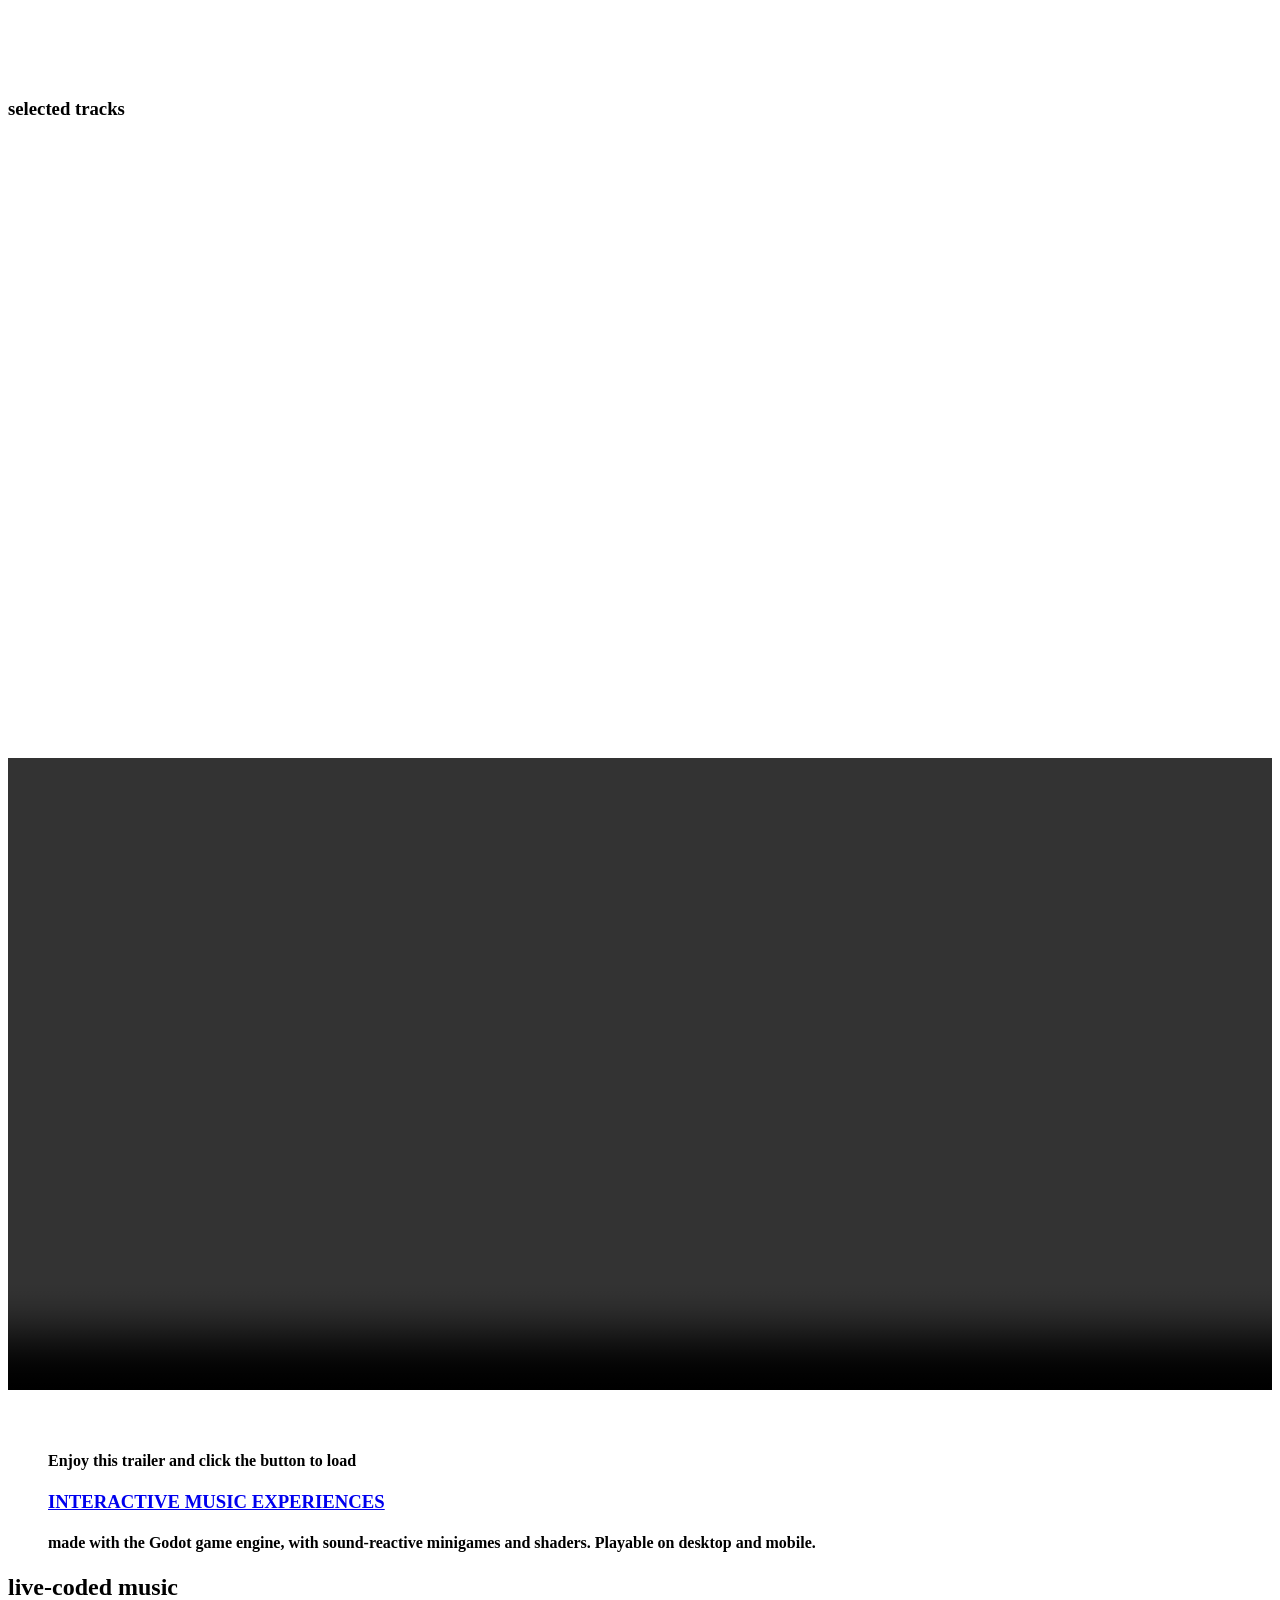
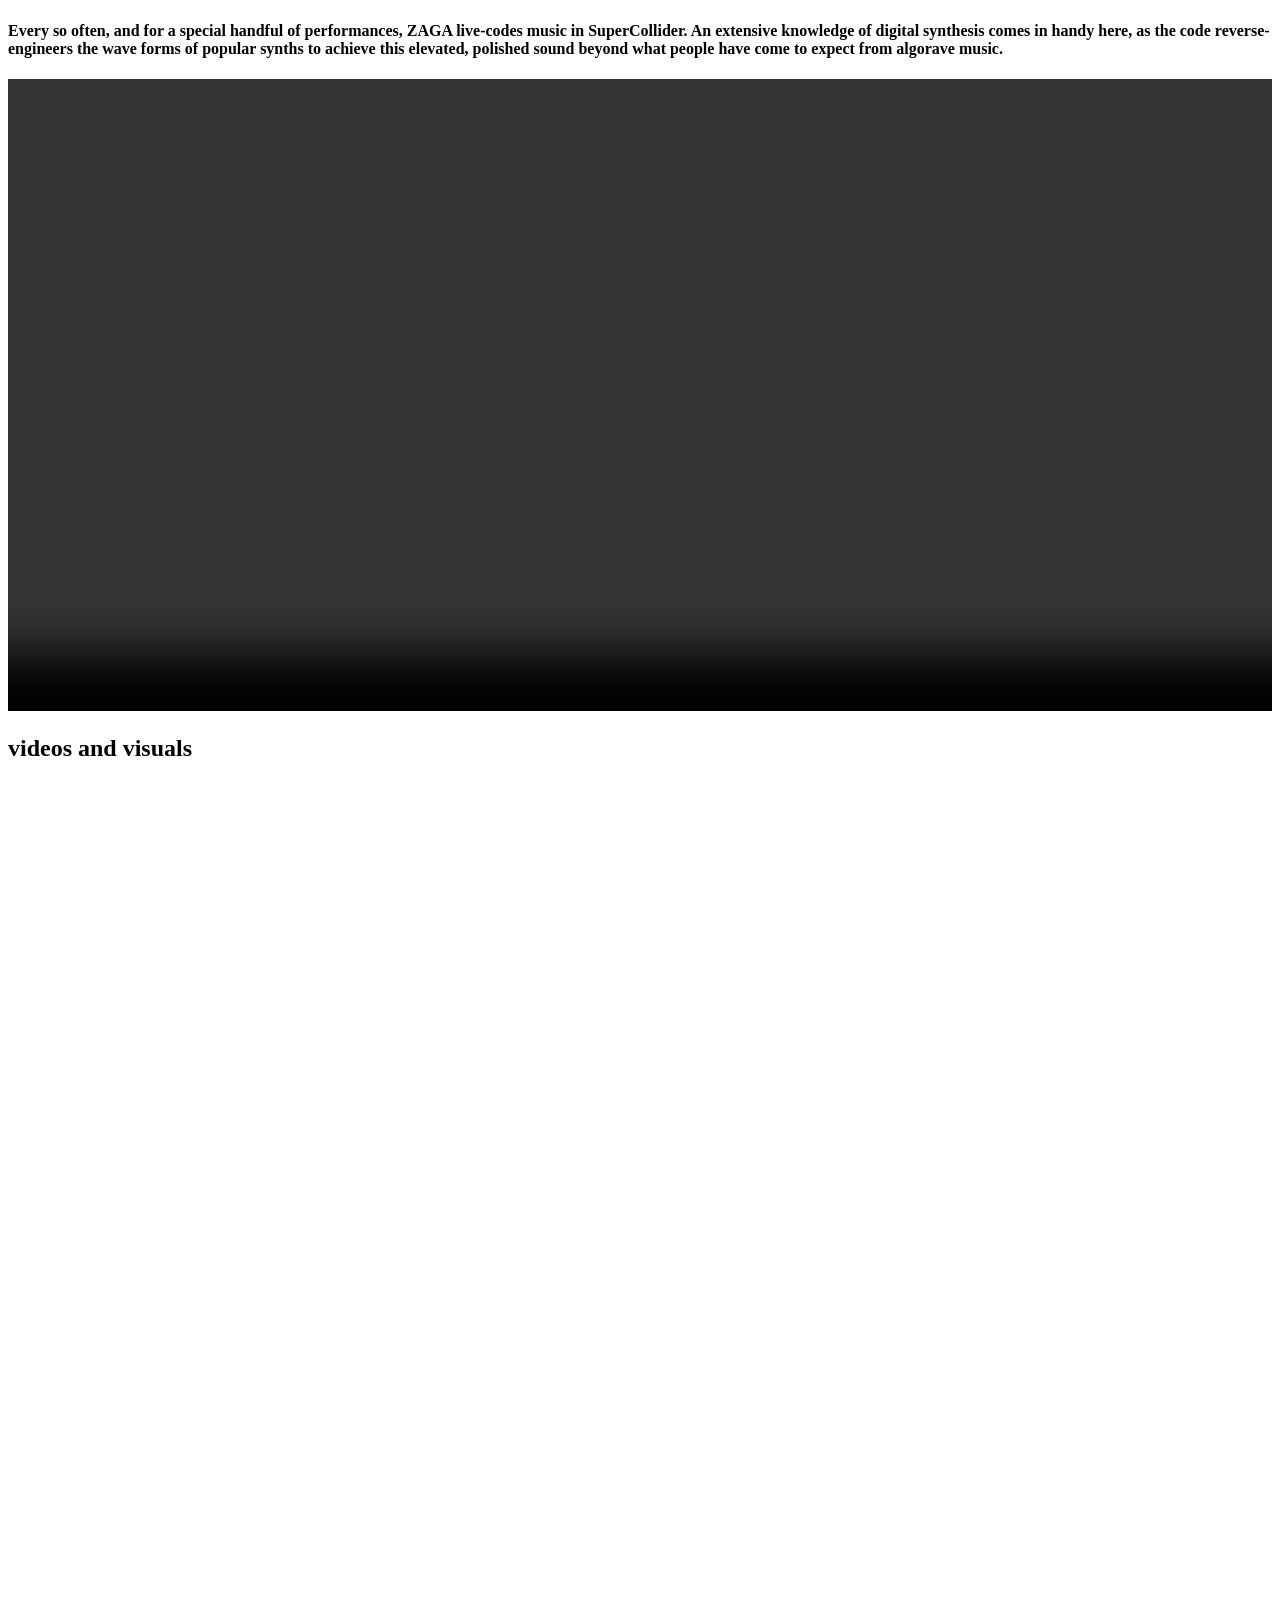
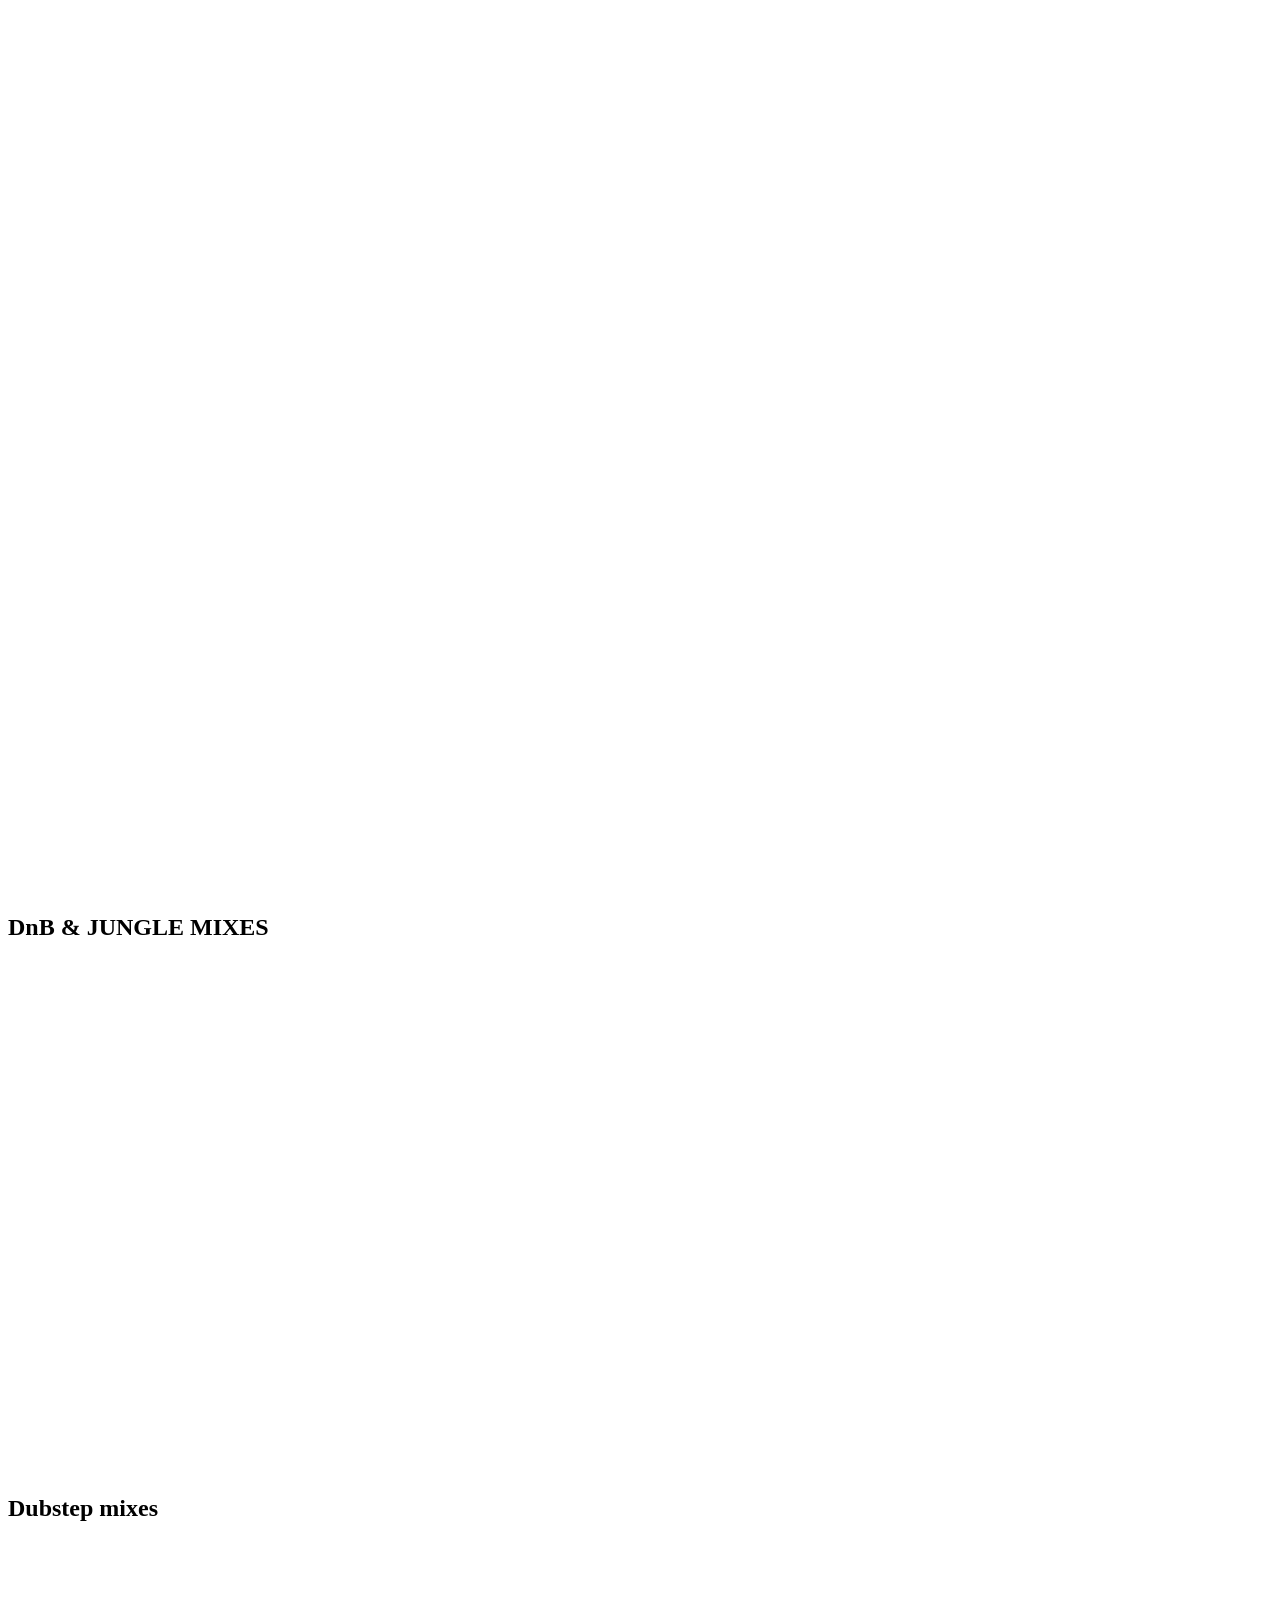
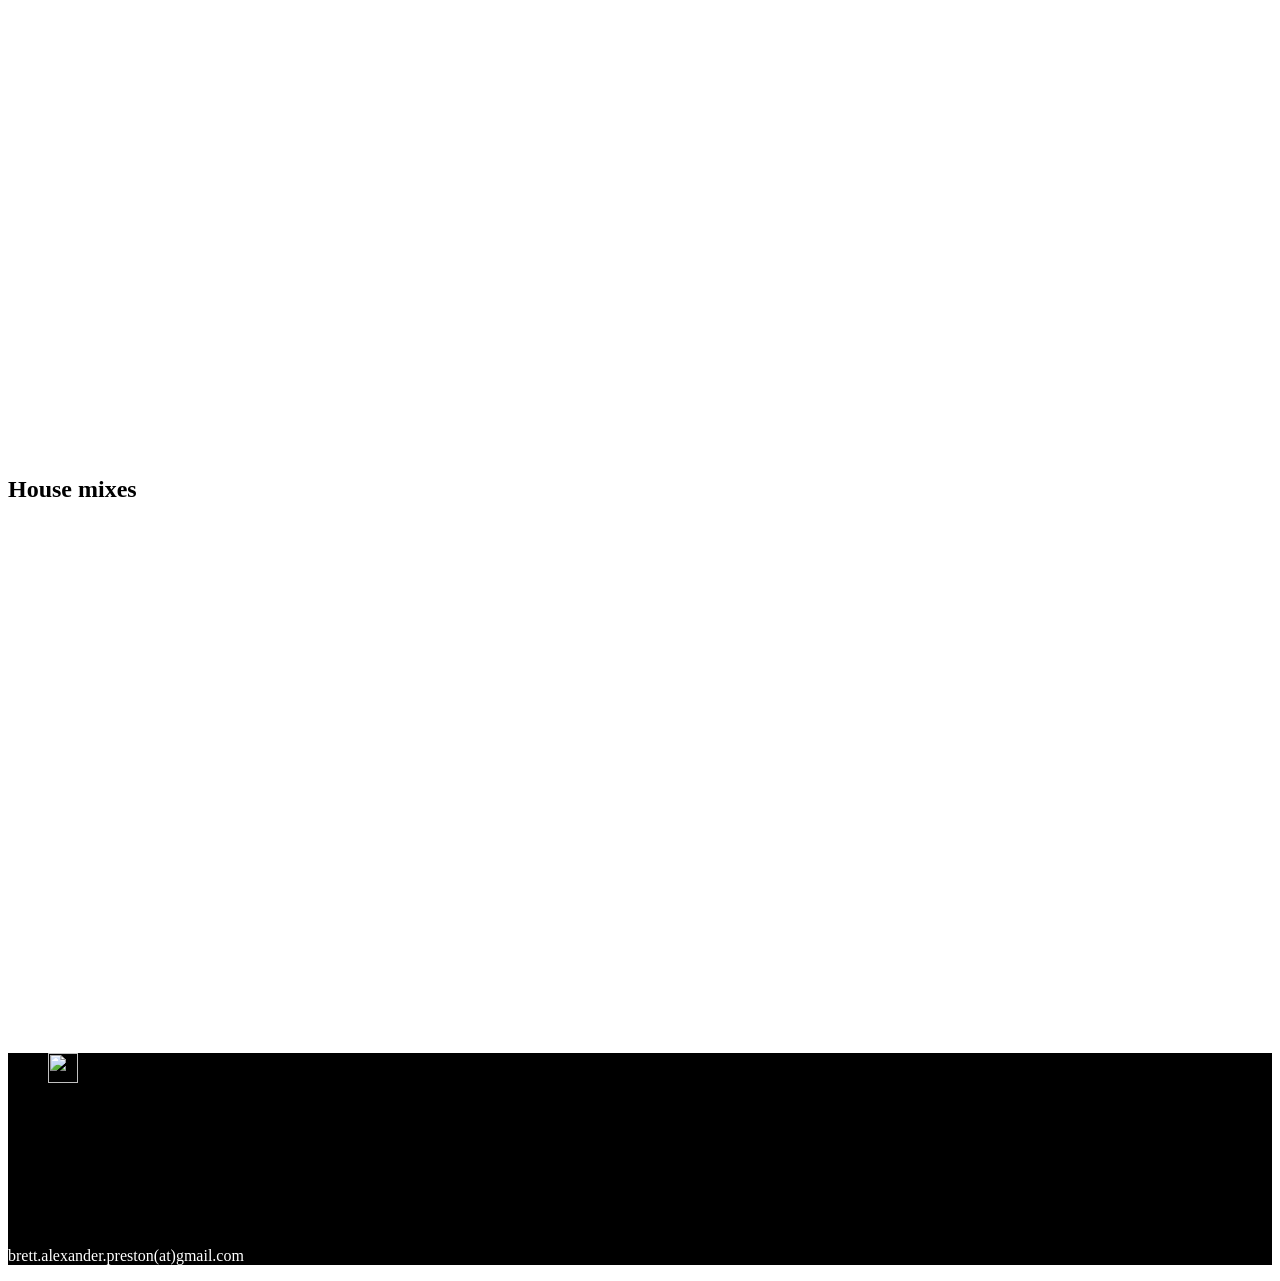
==== commit 3d54e0a5: "PW personal website" ====
--- a/index.html
+++ b/index.html
@@ -47,7 +47,7 @@
 					<li class="animated wow fadeInRight" data-wow-delay=".5s"><a href="#contact"  class="button-menu">CONTACT</a></li>
 					<li class="animated wow fadeInRight no-mobile" data-wow-delay=".1s"> 
 						<ul class="list-unstyled">
-						<li class="animated wow fadeInRight" data-wow-delay=".1s"><a href="https://github.com/brettpreston"><img src="img/github_icon.png" alt="" title="" width="44" height="40"></a></li>
+						<li class="animated wow fadeInRight" data-wow-delay=".1s"><a href="https://github.com/7nihilate"><img src="img/github_icon.png" alt="" title="" width="44" height="40"></a></li>
 						<li class="animated wow fadeInRight" data-wow-delay=".2s"><a href="https://zaga.bandcamp.com/"><img src="img/bandcamp.png" alt="" title="" height="40"></a></li>		
 						<li class="animated wow fadeInDown" data-wow-delay=".3s"><a href="https://soundcloud.com/zaga"><img src="img/soundcloud.png" alt="" title="" height="40"></a></li>
 					</ul></li>
@@ -433,7 +433,7 @@
 			}
 		</style>
 		<ul class="list-unstyled list-inline app_platform">
-			<li class="animated wow fadeInRight" data-wow-delay="0s"><a href="https://github.com/brettpreston"><img src="img/github_icon.png" alt="" title="" width="30" height="30"></a></li>		
+			<li class="animated wow fadeInRight" data-wow-delay="0s"><a href="https://github.com/7nihilate"><img src="img/github_icon.png" alt="" title="" width="30" height="30"></a></li>		
 			<li class="animated wow fadeInRight" data-wow-delay=".1s"><a href="https://zaga.bandcamp.com/"><img src="img/bandcamp.png" alt="" title=""></a></li>
 			<li class="animated wow fadeInDown" data-wow-delay=".2s"><a href="https://www.youtube.com/channel/UCA7NrjsWQXsunhjGJrTFyqw"><img src="img/youtube.png" alt="" title=""></a></li>
 			<li class="animated wow fadeInRight" data-wow-delay=".3s"><a href="https://open.spotify.com/artist/2TBJle3dsOIA3xOdnAIa3x"><img src="img/spotify.png" alt="" title=""></a></li>			
